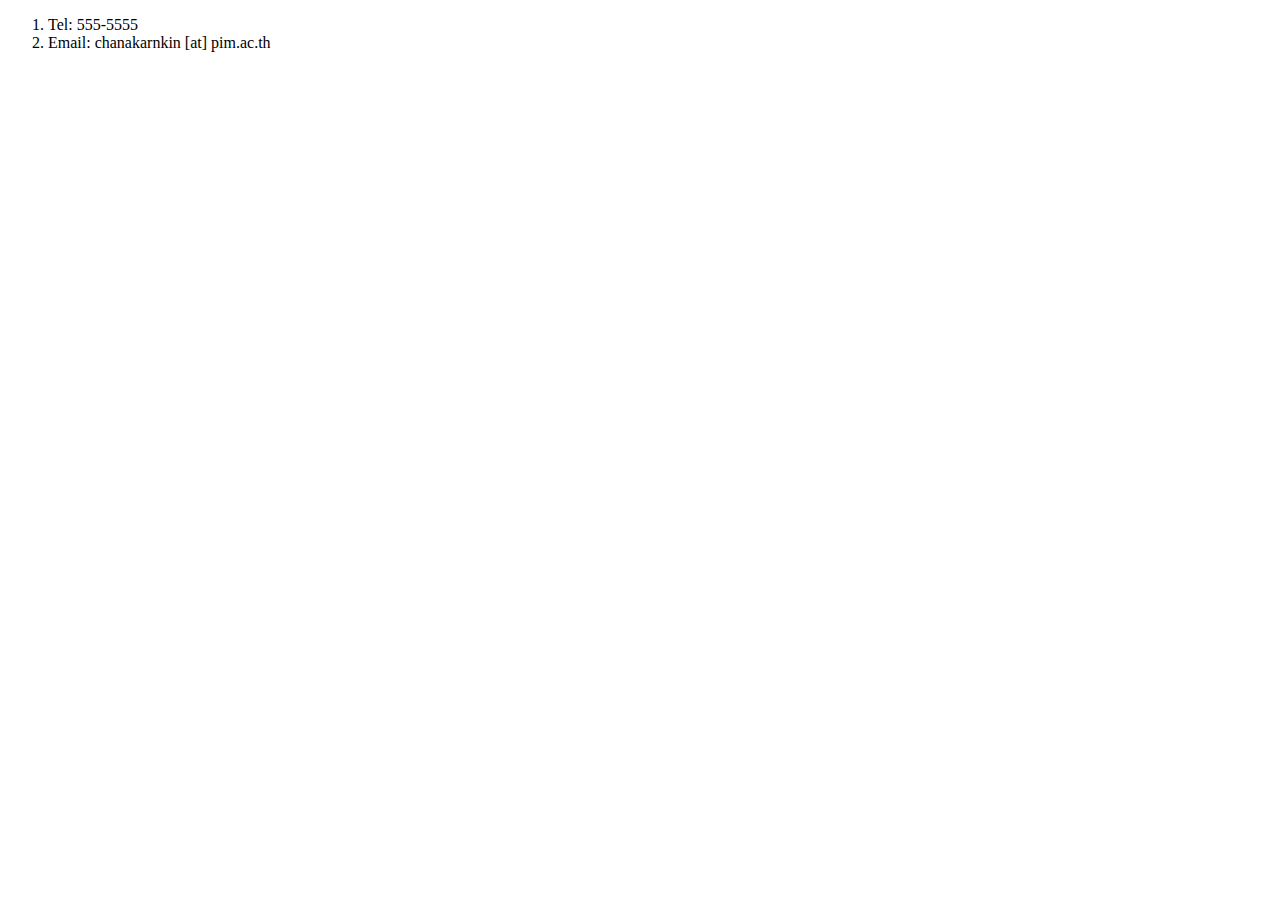
==== contact.html @ 67314436 "สร้าง Personal page แรก ของการเรียนรู้" ====
<!DOCTYPE html>
 <html lang="en">
 <head>
    <meta charset="UTF-8">
    <meta name="viewport" content="width=device-width, initial-scale=1.0">
    <title>ช่่องทางติดต่อ</title>
 </head>
 <body>
    <ol>
        <li>Tel: 555-5555</li>
        <li>Email: chanakarnkin [at] pim.ac.th</li>
    </ol>
 </body>
 </html>
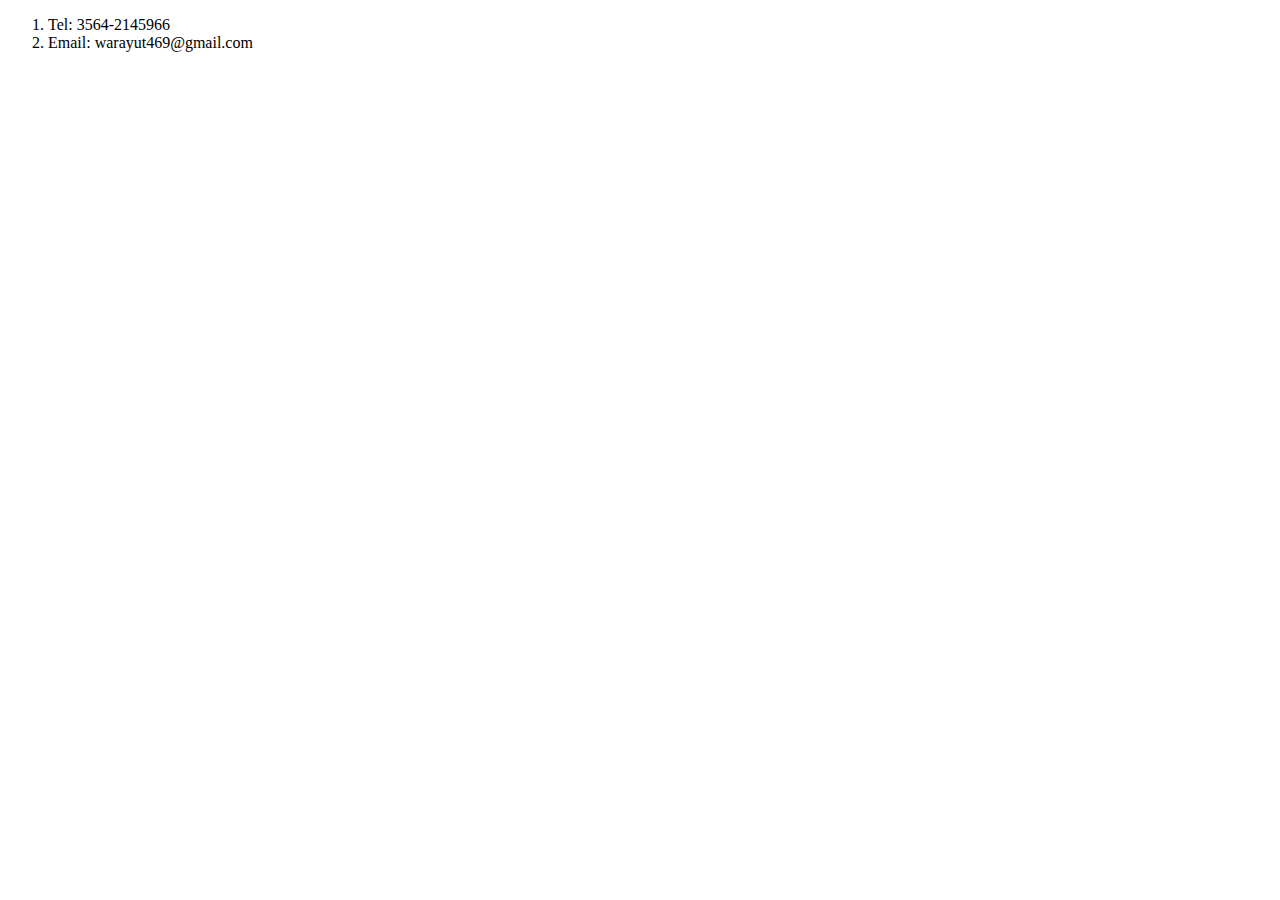
==== commit 07761398: "ตกแต่" ====
--- a/contact.html
+++ b/contact.html
@@ -7,8 +7,8 @@
  </head>
  <body>
     <ol>
-        <li>Tel: 555-5555</li>
-        <li>Email: chanakarnkin [at] pim.ac.th</li>
+        <li>Tel: 3564-2145966</li>
+        <li>Email: warayut469@gmail.com</li>
     </ol>
  </body>
  </html>